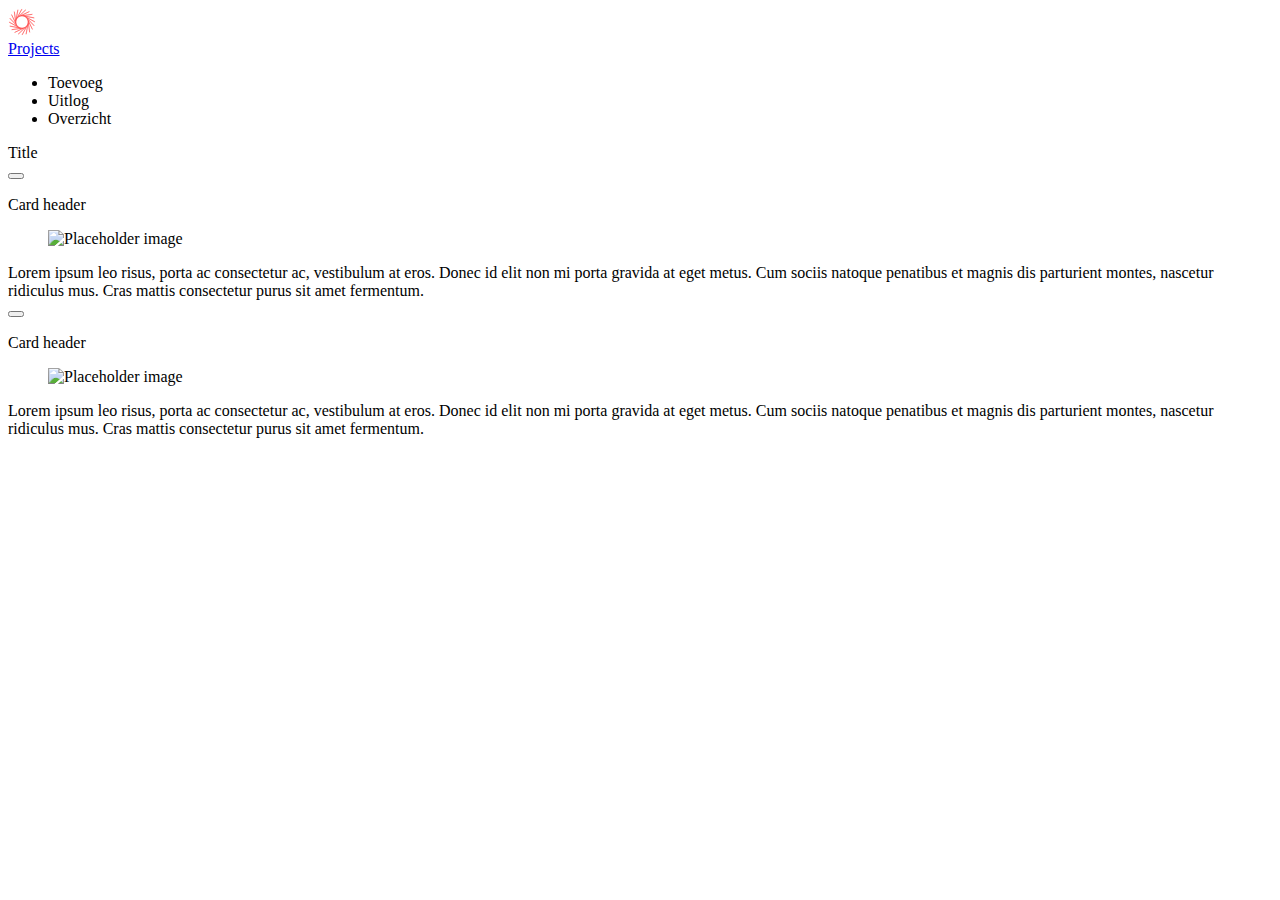
==== PrototypeFrontend/index.html @ fe71d469 "Frontend Prototype added back from commit 7fce74ef3d141235367923937c3fed2e76facf1b" ====
<!DOCTYPE html>
<html lang="en">
	<head>
		<meta charset="UTF-8" />
		<meta http-equiv="X-UA-Compatible" content="IE=edge" />
		<meta name="viewport" content="width=device-width, initial-scale=1.0" />
		<title>Landing</title>
		<link rel="stylesheet" href="index.css" />
	</head>
	<body>
		<!-- + navbar -->
		<nav class="navbar is-dark" role="navigation" aria-label="main navigation">
			<div class="navbar-brand">
				<a class="navbar-item" href="index.html">
					<img src="logo.svg" alt="logo" width="28" />
				</a>
				<a
					role="button"
					class="navbar-burger"
					id="navbar-burger"
					aria-label="menu"
					aria-expanded="false"
					data-target="navbar"
				>
					<span aria-hidden="true"></span>
					<span aria-hidden="true"></span>
					<span aria-hidden="true"></span>
				</a>
			</div>

			<div id="navbar" class="navbar-menu">
				<div class="navbar-start">
					<a href="projects.html" class="navbar-item"> Projects </a>
				</div>
			</div>
		</nav>
		<!-- ^ navbar -->

		<!-- + links -->
		<div class="tabs is-right">
			<ul>
				<li><a>Toevoeg</a></li>
				<li><a>Uitlog</a></li>
				<li><a>Overzicht</a></li>
			</ul>
		</div>
		<!-- ^ links -->
		<!-- + titel ?? -->
		<div class="container title has-text-centered">Title</div>
		<!-- ^ titel ?? -->
		<!-- + card 1 -->
		<div class="card m-5">
			<header class="card-header">
				<button class="delete is-large m-3"></button>
				<p class="card-header-title">Card header</p>
			</header>

			<div class="card-image">
				<figure class="image is-4by3">
					<img src="https://bulma.io/images/placeholders/1280x960.png" alt="Placeholder image" />
				</figure>
			</div>

			<div class="card-content">
				<div class="content">
					Lorem ipsum leo risus, porta ac consectetur ac, vestibulum at eros. Donec id elit non mi
					porta gravida at eget metus. Cum sociis natoque penatibus et magnis dis parturient montes,
					nascetur ridiculus mus. Cras mattis consectetur purus sit amet fermentum.
				</div>
			</div>
		</div>
		<!-- ^ card 1 -->

		<!-- + card 2 -->
		<div class="card m-5">
			<header class="card-header">
				<button class="delete is-large m-3"></button>
				<p class="card-header-title">Card header</p>
			</header>

			<div class="card-image">
				<figure class="image is-4by3">
					<img src="https://bulma.io/images/placeholders/1280x960.png" alt="Placeholder image" />
				</figure>
			</div>

			<div class="card-content">
				<div class="content">
					Lorem ipsum leo risus, porta ac consectetur ac, vestibulum at eros. Donec id elit non mi
					porta gravida at eget metus. Cum sociis natoque penatibus et magnis dis parturient montes,
					nascetur ridiculus mus. Cras mattis consectetur purus sit amet fermentum.
				</div>
			</div>
		</div>
		<!-- ^ card 2 -->

		<!-- + scripts -->
		<script src="./bulma-dropdown.js" defer></script>
		<!-- ^scripts -->
	</body>
</html>
---- PrototypeFrontend/index.css ----
@import"https://cdn.jsdelivr.net/npm/bulma@0.9.4/css/bulma.min.css"/*# sourceMappingURL=index.css.map */
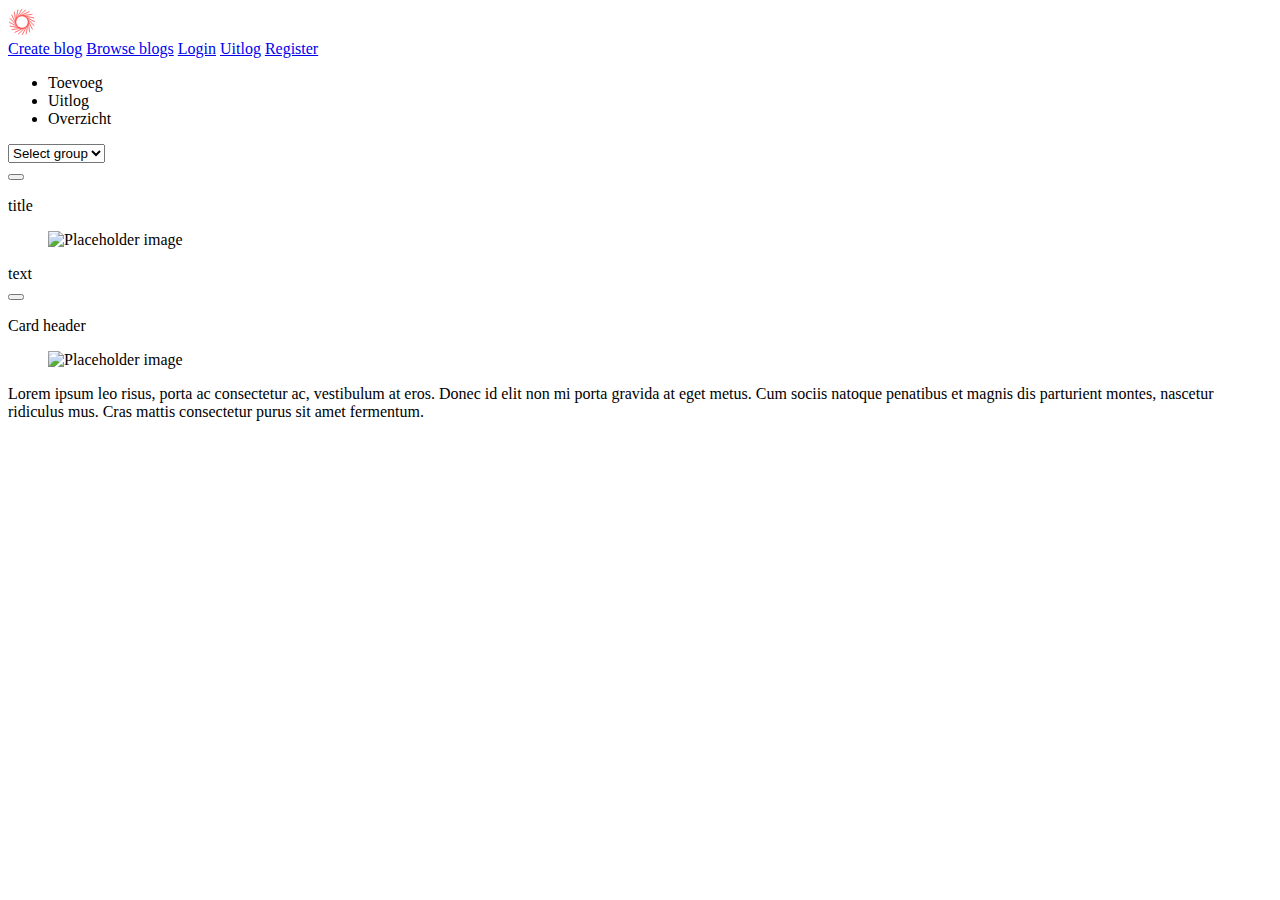
==== commit 4ea0ecad: "browse test dunno if work" ====
--- a/PrototypeFrontend/index.html
+++ b/PrototypeFrontend/index.html
@@ -11,7 +11,7 @@
 		<!-- + navbar -->
 		<nav class="navbar is-dark" role="navigation" aria-label="main navigation">
 			<div class="navbar-brand">
-				<a class="navbar-item" href="index.html">
+				<a class="navbar-item" href="index.php">
 					<img src="logo.svg" alt="logo" width="28" />
 				</a>
 				<a
@@ -27,10 +27,15 @@
 					<span aria-hidden="true"></span>
 				</a>
 			</div>
-
+			<!-- TODO: hamburg links goed zetten -->
+			<!-- ?: wtf moet eig in de hamburg komen? -->
 			<div id="navbar" class="navbar-menu">
 				<div class="navbar-start">
-					<a href="projects.html" class="navbar-item"> Projects </a>
+					<a class="navbar-item" href="frontend/create.php">Create blog</a>
+					<a class="navbar-item" href="frontend/browse.php">Browse blogs</a>
+					<a class="navbar-item" href="backend/login.php">Login</a>
+					<a class="navbar-item" href="backend/uitlog.php">Uitlog</a>
+					<a class="navbar-item" href="backend/registreren.php">Register</a>
 				</div>
 			</div>
 		</nav>
@@ -46,26 +51,40 @@
 		</div>
 		<!-- ^ links -->
 		<!-- + titel ?? -->
-		<div class="container title has-text-centered">Title</div>
+		<div class="field is-grouped is-grouped-centered">
+			<div class="control">
+				<div>
+					<div class="select is-large">
+						<select>
+							<option>Select group</option>
+							<option>group 1</option>
+							<option>group 2</option>
+							<option>group 3</option>
+							<option>group 4</option>
+							<option>group 5</option>
+						</select>
+					</div>
+				</div>
+			</div>
+		</div>
+
 		<!-- ^ titel ?? -->
 		<!-- + card 1 -->
 		<div class="card m-5">
 			<header class="card-header">
 				<button class="delete is-large m-3"></button>
-				<p class="card-header-title">Card header</p>
+				<p class="card-header-title">title</p>
 			</header>
 
 			<div class="card-image">
 				<figure class="image is-4by3">
-					<img src="https://bulma.io/images/placeholders/1280x960.png" alt="Placeholder image" />
+					<img src="picture" alt="Placeholder image" />
 				</figure>
 			</div>
 
 			<div class="card-content">
 				<div class="content">
-					Lorem ipsum leo risus, porta ac consectetur ac, vestibulum at eros. Donec id elit non mi
-					porta gravida at eget metus. Cum sociis natoque penatibus et magnis dis parturient montes,
-					nascetur ridiculus mus. Cras mattis consectetur purus sit amet fermentum.
+					text
 				</div>
 			</div>
 		</div>
@@ -86,9 +105,9 @@
 
 			<div class="card-content">
 				<div class="content">
-					Lorem ipsum leo risus, porta ac consectetur ac, vestibulum at eros. Donec id elit non mi
-					porta gravida at eget metus. Cum sociis natoque penatibus et magnis dis parturient montes,
-					nascetur ridiculus mus. Cras mattis consectetur purus sit amet fermentum.
+					Lorem ipsum leo risus, porta ac consectetur ac, vestibulum at eros. Donec id elit non mi porta
+					gravida at eget metus. Cum sociis natoque penatibus et magnis dis parturient montes, nascetur
+					ridiculus mus. Cras mattis consectetur purus sit amet fermentum.
 				</div>
 			</div>
 		</div>
--- a/PrototypeFrontend/index.css
+++ b/PrototypeFrontend/index.css
@@ -1 +1 @@
-@import"https://cdn.jsdelivr.net/npm/bulma@0.9.4/css/bulma.min.css"/*# sourceMappingURL=index.css.map */+@import"https://cdn.jsdelivr.net/npm/bulma@0.9.4/css/bulma.min.css";@import"https://cdnjs.cloudflare.com/ajax/libs/animate.css/4.1.1/animate.min.css";@import"https://cdnjs.cloudflare.com/ajax/libs/font-awesome/6.3.0/css/all.min.css"/*# sourceMappingURL=index.css.map */